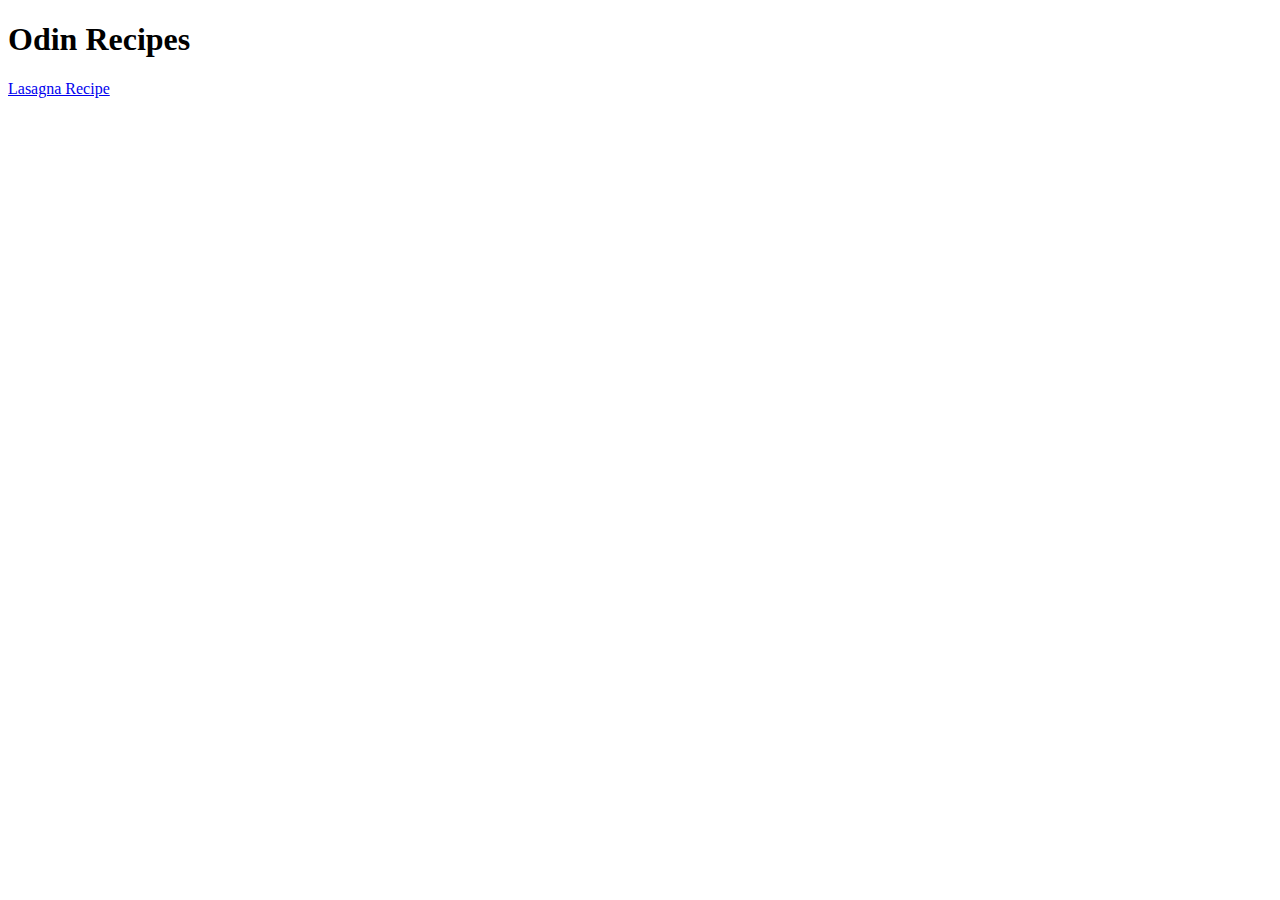
==== odin-recipes/index.html @ 1e52c21f "First commit - Add home page and one recipe" ====
<!DOCTYPE html>
<html lang="en">
<head>
    <meta charset="UTF-8">
    <meta http-equiv="X-UA-Compatible" content="IE=edge">
    <meta name="viewport" content="width=device-width, initial-scale=1.0">
    <title>Odin Recipes</title>
</head>
<body>
    <h1>Odin Recipes</h1>
    <a href = "./recipes/lasagna.html">Lasagna Recipe</a>
</body>
</html>
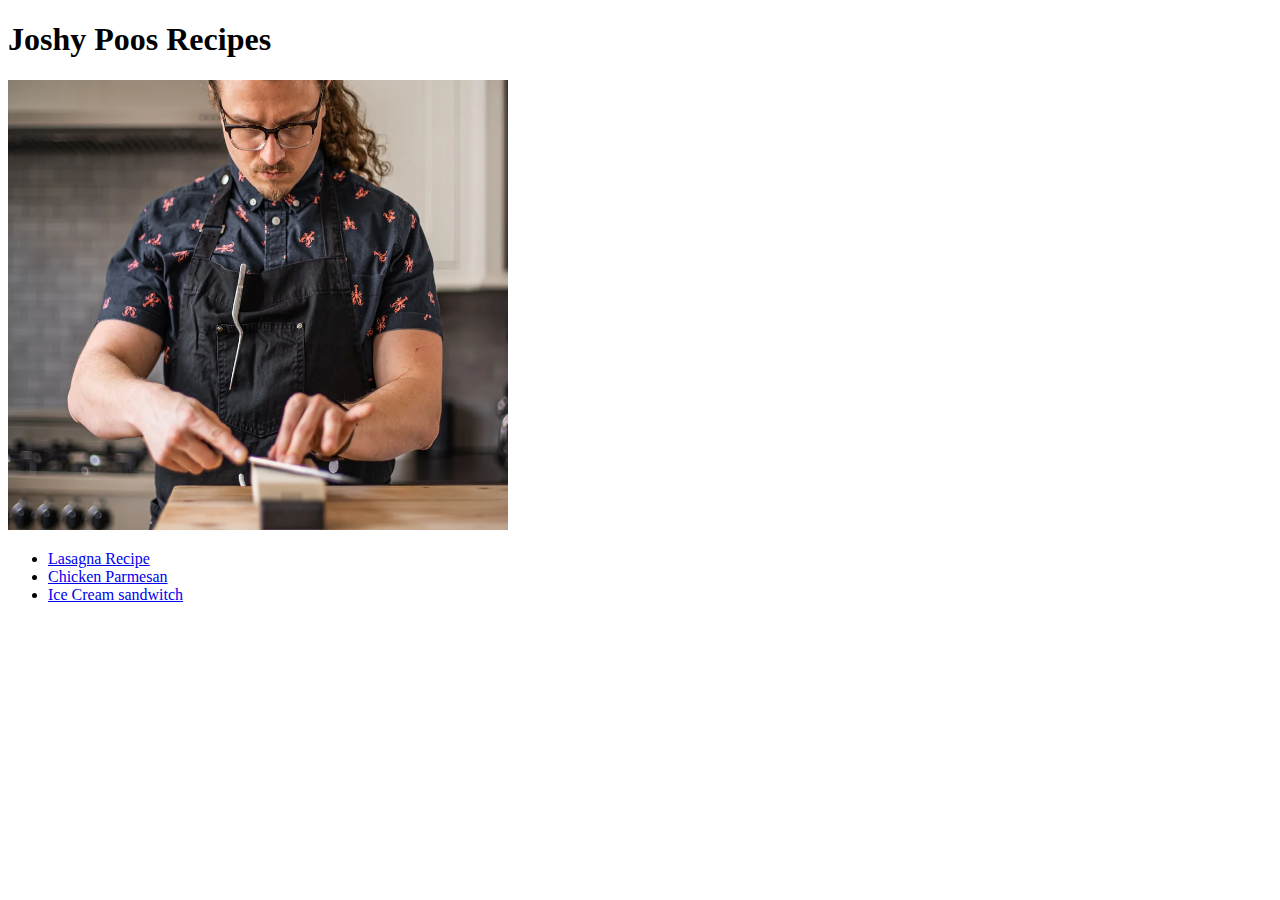
==== commit ce9359c3: "Add chicken parm recipe, change to Joshy poos recipes" ====
--- a/odin-recipes/index.html
+++ b/odin-recipes/index.html
@@ -4,10 +4,15 @@
     <meta charset="UTF-8">
     <meta http-equiv="X-UA-Compatible" content="IE=edge">
     <meta name="viewport" content="width=device-width, initial-scale=1.0">
-    <title>Odin Recipes</title>
+    <title>Joshy Poos Recipes</title>
 </head>
 <body>
-    <h1>Odin Recipes</h1>
-    <a href = "./recipes/lasagna.html">Lasagna Recipe</a>
+    <h1>Joshy Poos Recipes</h1>
+    <img src="./Josh.webp" height="450" width="500">
+    <br>
+    <ul>
+        <li><a href = "./recipes/lasagna.html">Lasagna Recipe</a></li>
+        <li><a href = "./recipes/chicken-parm.html">Chicken Parmesan</a></li>
+        <li><a href = "./recipes/icecream-sandwitch.html">Ice Cream sandwitch</a></li>
 </body>
 </html>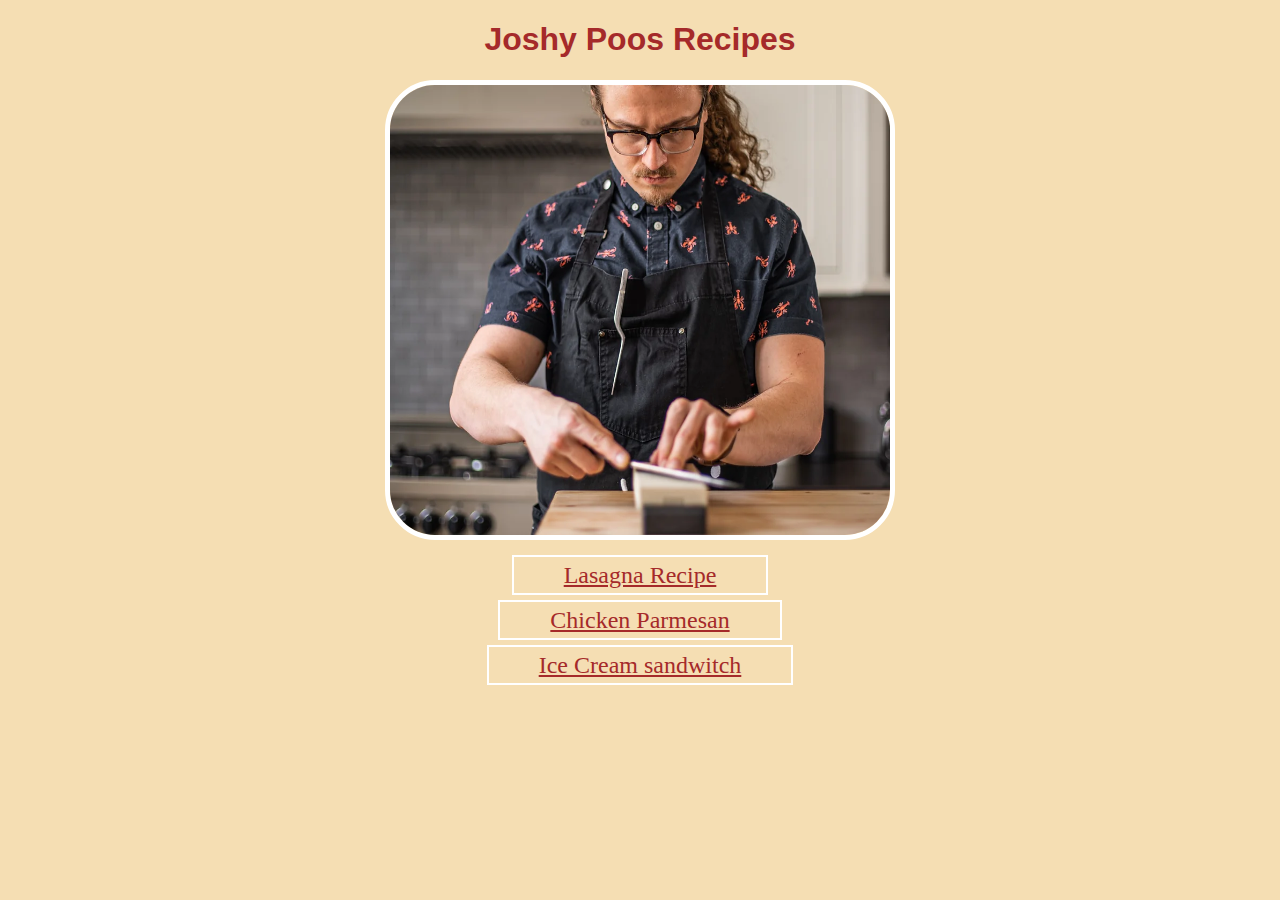
==== commit ddac0749: "Add style to homepage" ====
--- a/odin-recipes/index.html
+++ b/odin-recipes/index.html
@@ -5,14 +5,19 @@
     <meta http-equiv="X-UA-Compatible" content="IE=edge">
     <meta name="viewport" content="width=device-width, initial-scale=1.0">
     <title>Joshy Poos Recipes</title>
+    <link rel="stylesheet" href="./homepage.css">
 </head>
 <body>
-    <h1>Joshy Poos Recipes</h1>
-    <img src="./Josh.webp" height="450" width="500">
+    <h1 id="title">Joshy Poos Recipes</h1>
+    <img id="Josh" src="./Josh.webp" height="450" width="500" alt="">
     <br>
-    <ul>
-        <li><a href = "./recipes/lasagna.html">Lasagna Recipe</a></li>
-        <li><a href = "./recipes/chicken-parm.html">Chicken Parmesan</a></li>
-        <li><a href = "./recipes/icecream-sandwitch.html">Ice Cream sandwitch</a></li>
+    <br>
+    <div>
+        <a class="recept" href = "./recipes/lasagna.html">Lasagna Recipe</a></li>
+        <br><br>
+        <a class="recept" href = "./recipes/chicken-parm.html">Chicken Parmesan</a></li>
+        <br><br>
+        <a class="recept" href = "./recipes/icecream-sandwitch.html">Ice Cream sandwitch</a></li>
+    </div>    
 </body>
 </html>--- a/odin-recipes/homepage.css
+++ b/odin-recipes/homepage.css
@@ -0,0 +1,24 @@
+*{
+    text-align: center;
+    background-color: wheat;
+}
+
+#title {
+    color: brown;
+    font-family:Verdana, Geneva, Tahoma, sans-serif;
+}
+
+#Josh {
+    border-radius: 50px;
+    border: 5px solid #ffffff;
+}
+
+div .recept {
+    color: brown;
+    font-size: 24px;
+    border: 2px solid white;
+    padding-top: 5px;
+    padding-right: 50px;
+    padding-bottom: 5px;
+    padding-left: 50px;
+}